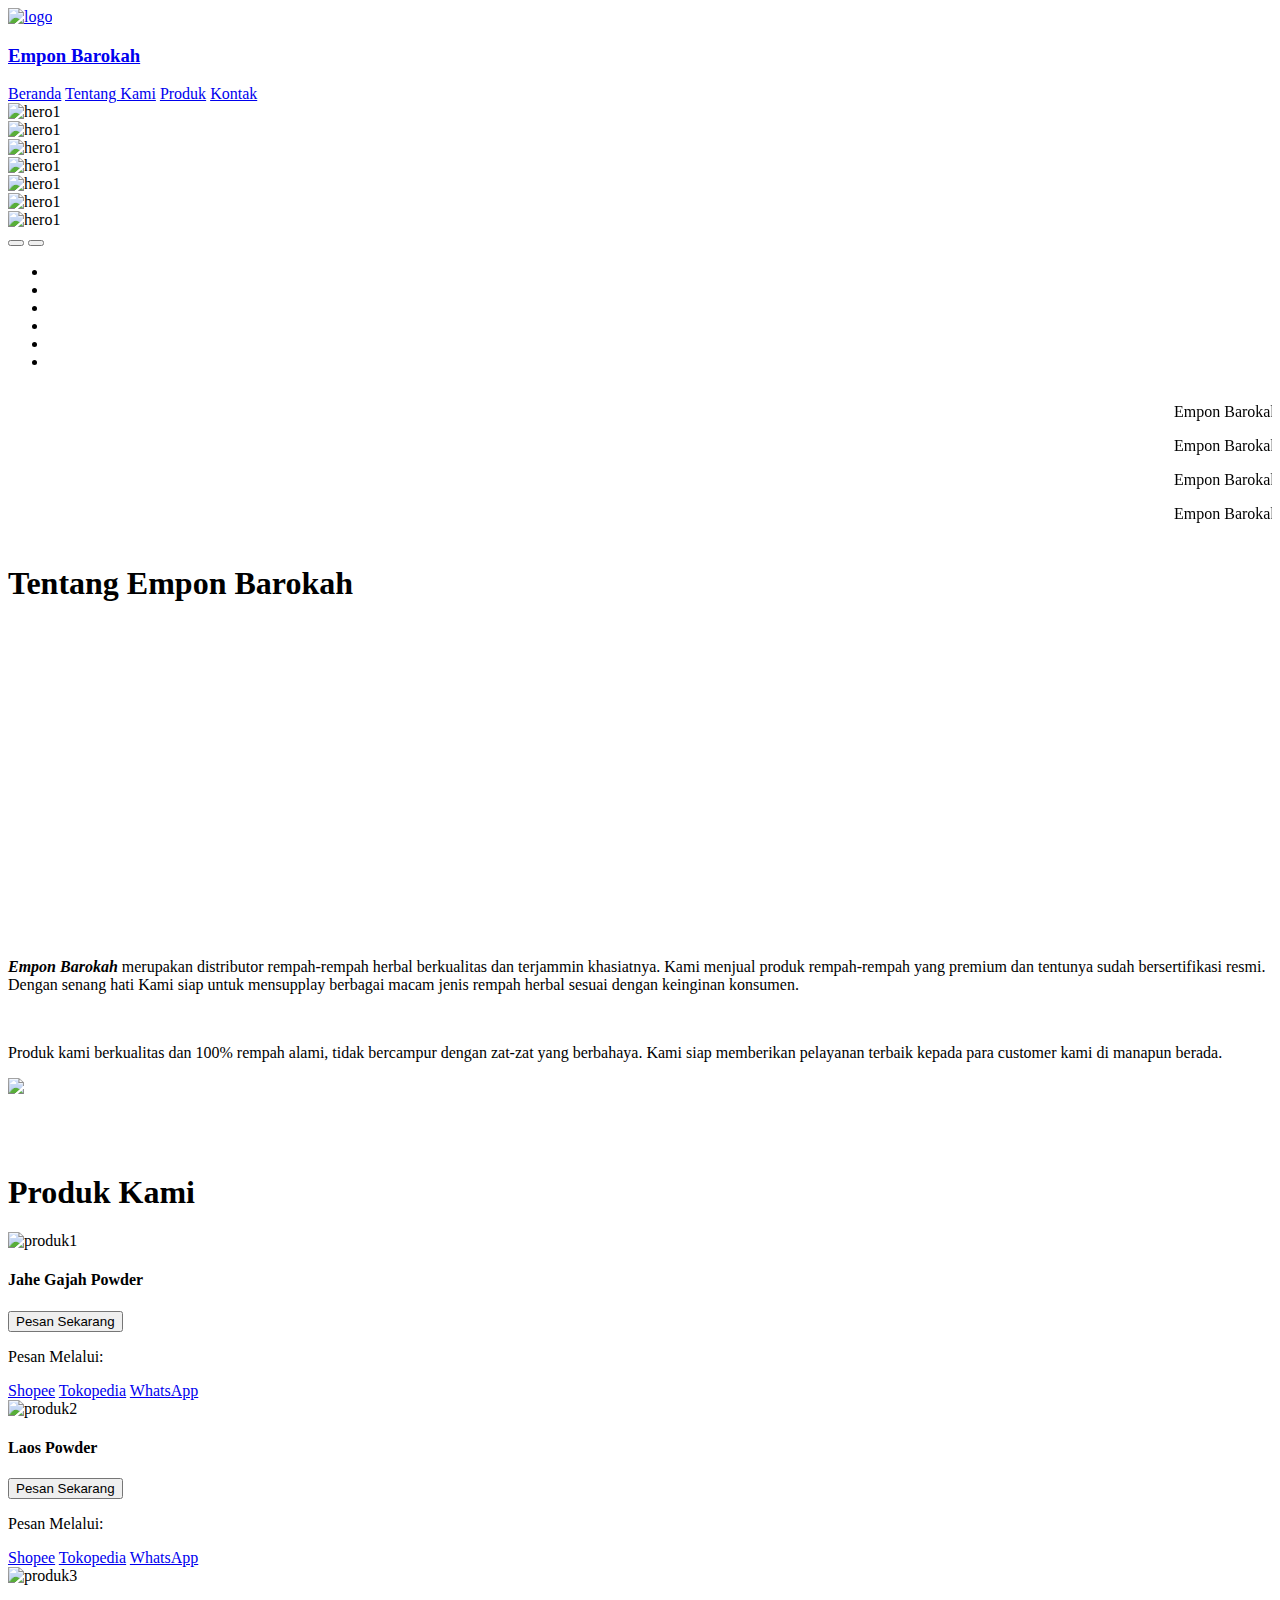
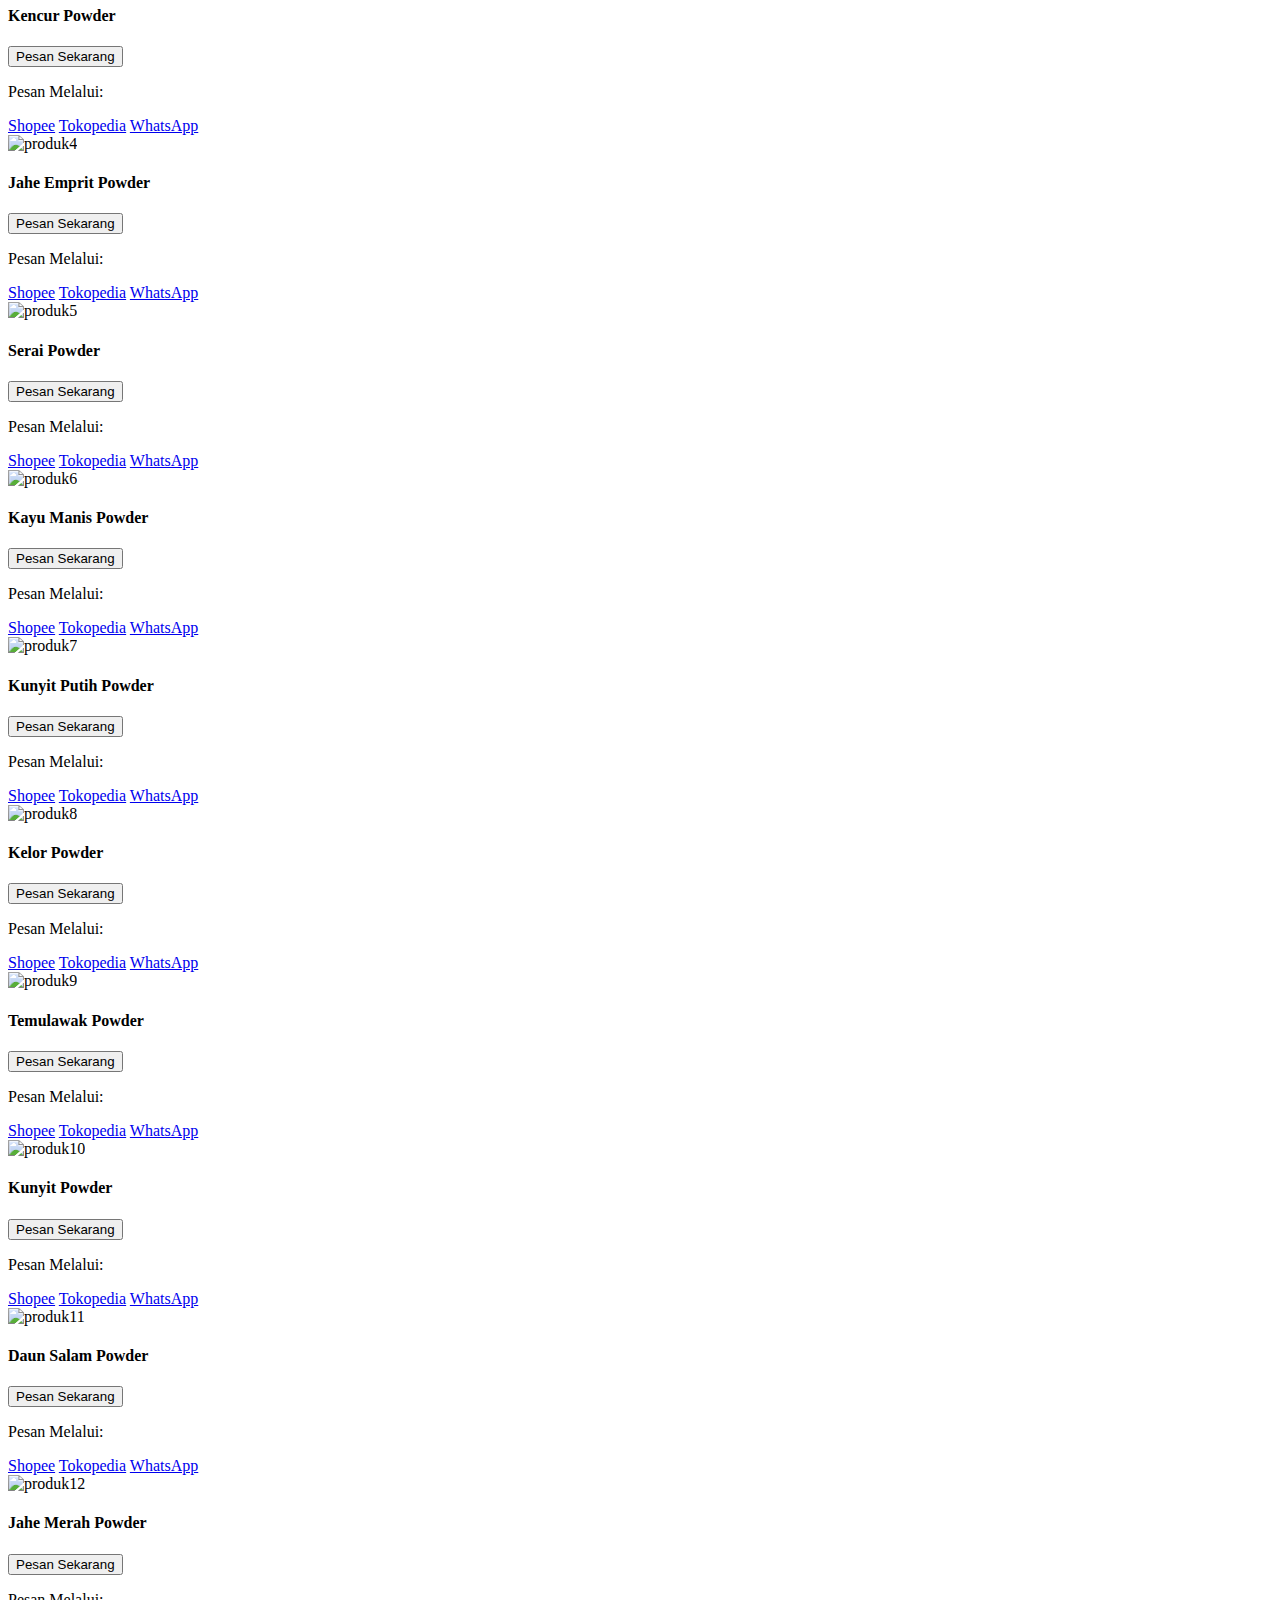
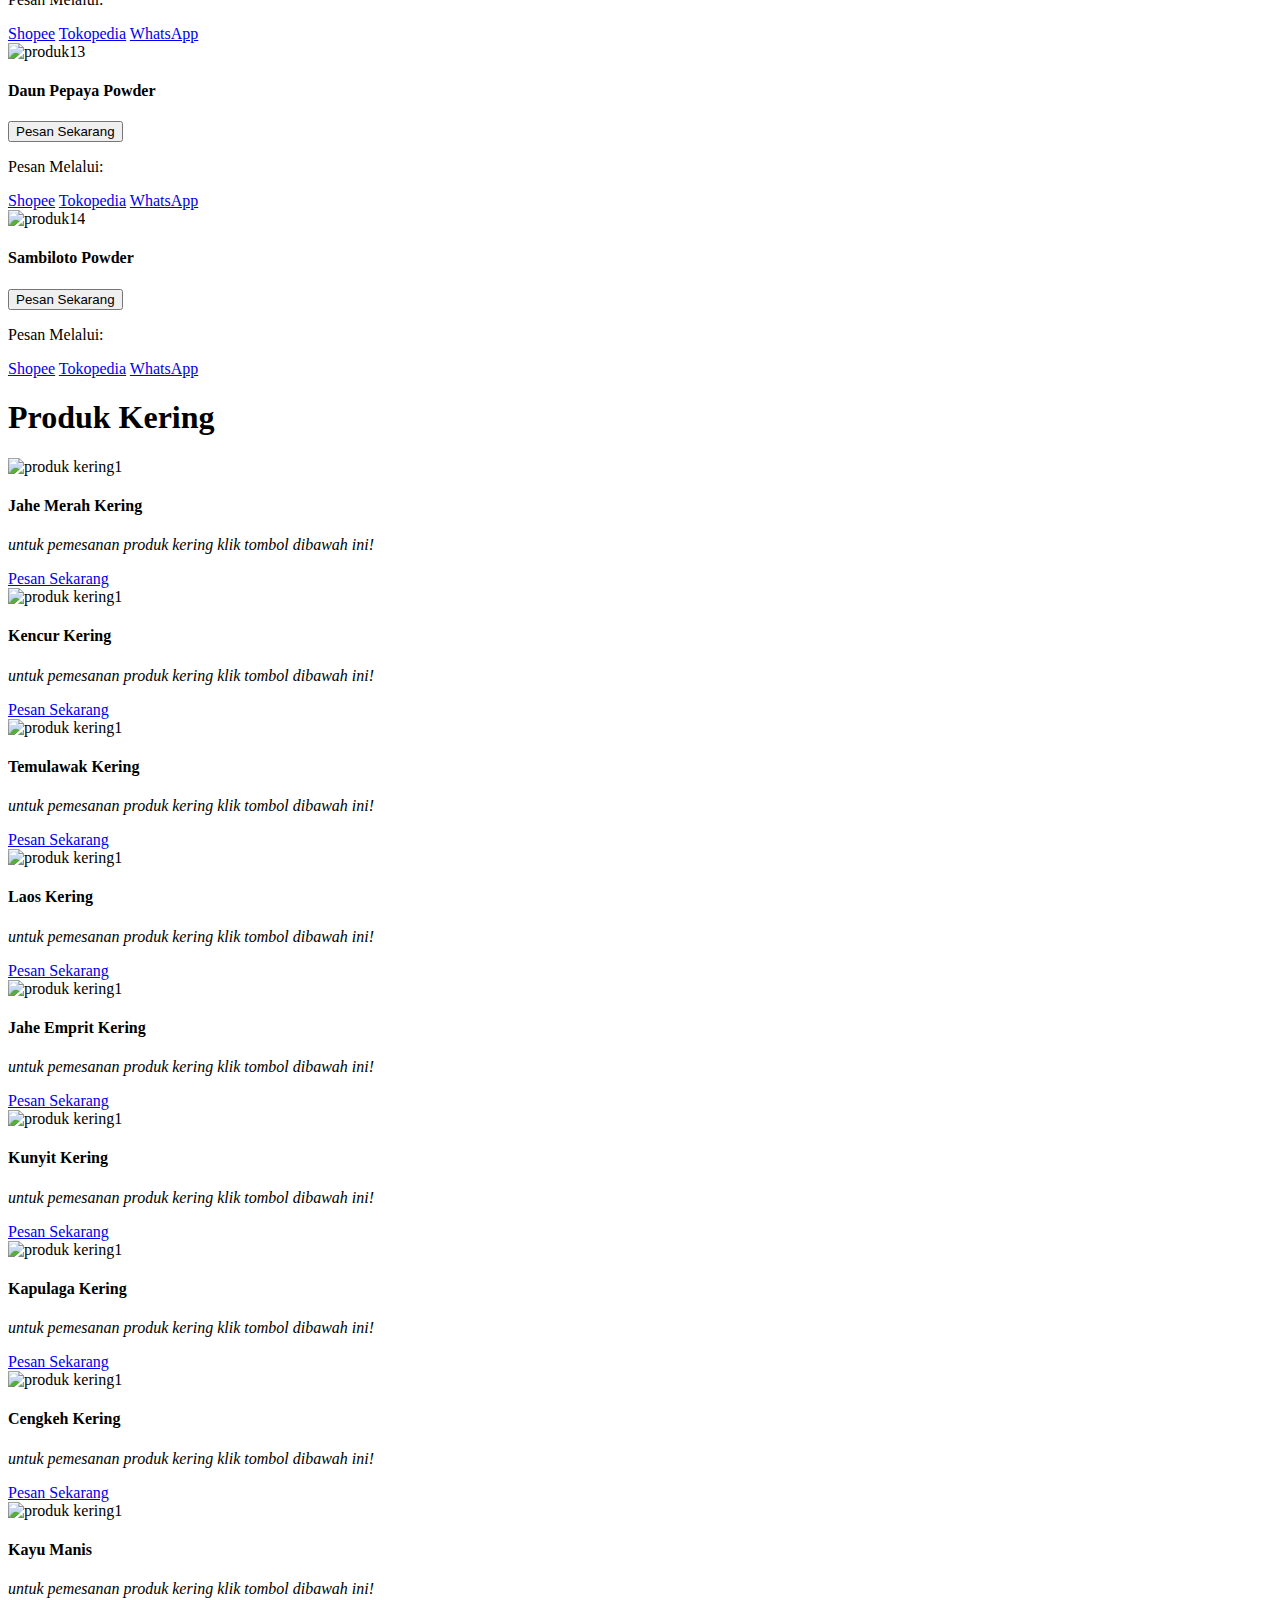
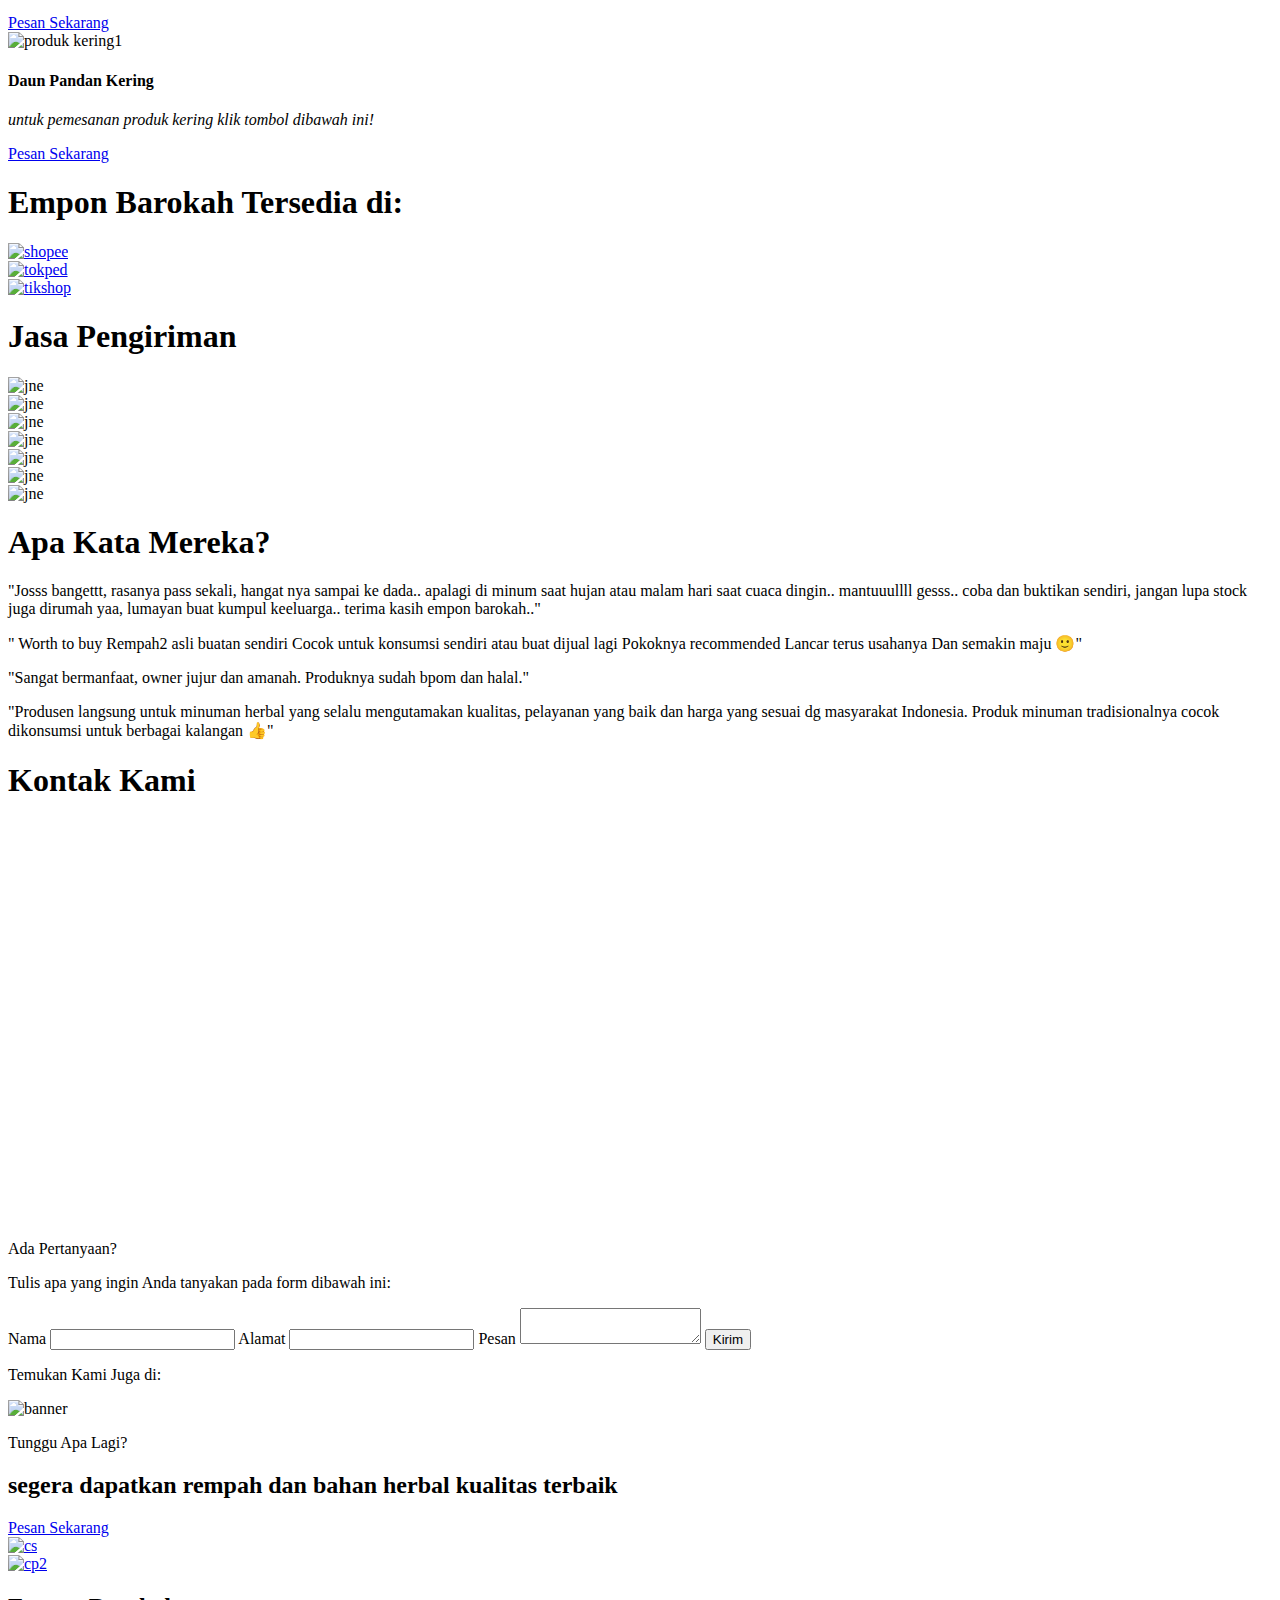
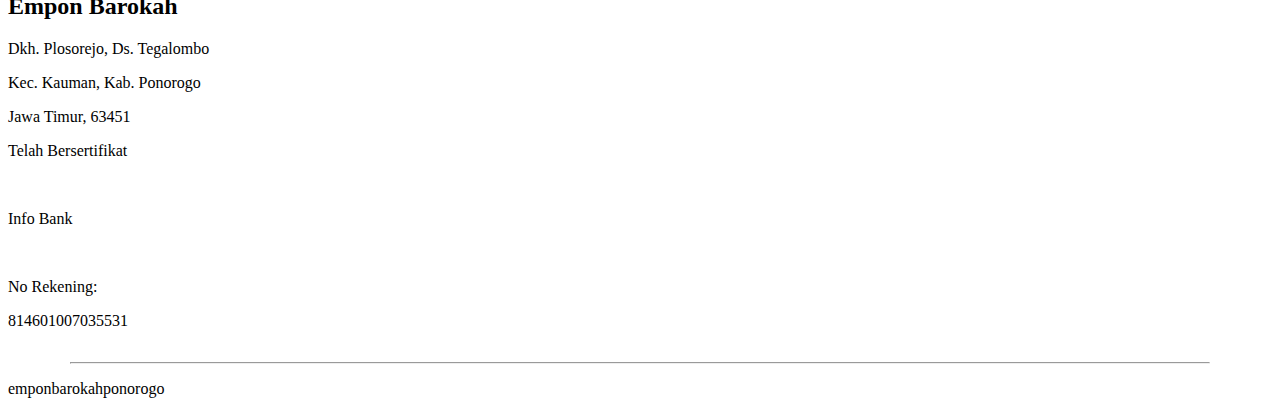
==== index.html @ b3dc11ae "first commit" ====
<!DOCTYPE html>
<html lang="en">
  <head>
    <meta charset="UTF-8" />
    <meta name="viewport" content="width=device-width, initial-scale=1.0" />
    <title>Empon Barokah</title>
    <link rel="icon" type="image/x-icon" href="./image/logo.jpg" />
    <!-- cdn font awesome start -->
    <link
      rel="stylesheet"
      href="https://cdnjs.cloudflare.com/ajax/libs/font-awesome/6.5.1/css/all.min.css"
      integrity="sha512-DTOQO9RWCH3ppGqcWaEA1BIZOC6xxalwEsw9c2QQeAIftl+Vegovlnee1c9QX4TctnWMn13TZye+giMm8e2LwA=="
      crossorigin="anonymous"
      referrerpolicy="no-referrer"
    />
    <!-- cdn font awesome end -->

    <!-- css style start -->
    <link rel="stylesheet" href="./css/index.css" />
    <!-- css style end -->
  </head>
  <body>
    <header id="nav">
      <div class="logo">
        <a href="index.html">
        <img src="./image/logo.jpg" alt="logo">
        <h3>Empon Barokah</h3>
      </a>
      </div>
      <div class="navbar">
        <a href="#home">Beranda</a>
        <a href="#about">Tentang Kami</a>
        <a href="#product">Produk</a>
        <a href="#contact">Kontak</a>
      </div>
      <a href="#" id="hamburger-menu">
        <i class="fa-solid fa-bars"></i>
      </a>
    </header>
    <!-- navbar end -->

    <!-- hero image start -->
    <section class="hero" id="home">
      <div class="hero-container">
        <div class="hero-slider">
          <div class="hero-list">
            <div class="hero-item">
              <img src="./image/hero/heroImg1.png" alt="hero1">
            </div>
            <div class="hero-item">
              <img src="./image/hero/heroImg2.png" alt="hero1">
            </div>
            <div class="hero-item">
              <img src="./image/hero/heroImg3.png" alt="hero1">
            </div>
            <div class="hero-item">
              <img src="./image/hero/heroImg4.png" alt="hero1">
            </div>
            <div class="hero-item">
              <img src="./image/hero/heroImg5.png" alt="hero1">
            </div>
            <div class="hero-item">
              <img src="./image/hero/heroImg6.png" alt="hero1">
            </div>
            <div class="hero-item">
              <img src="./image/hero/heroImg7.png" alt="hero1">
            </div>
          </div>
          <div class="buttons">
            <button id="previous">
              <i class="fa-solid fa-arrow-left"></i>
            </button>
            <button id="nexts">
              <i class="fa-solid fa-arrow-right"></i>
            </button>
          </div>
          <ul class="dots">
            <li class="active"></li>
            <li class="active"></li>
            <li class="active"></li>
            <li class="active"></li>
            <li class="active"></li>
            <li class="active"></li>
          </ul>
        </div>
      </div>
      <div class="teks-berjalan">
      <marquee behavior="scroll" direction="left" scrollamount="10" loop="infinite">
        <p>
        Empon Barokah distributor rempah Indonesia
      </p>
       <p> Empon Barokah Ponorogo menerima pesanan - 082282342114</p>
        <p>Empon Barokah menerima pemesanan grosir</p>
      <p>Empon Barokah memberikan kualitas terbaik</p>
      </marquee>
    </div>
    </section>
    <!-- hero image end -->

    <!-- about section start -->
    
    <section class="about" id="about">
      <div class="about-title">
        <h1>Tentang Empon Barokah</h1>
      </div>
      <div class="about-container-satu">
        <div class="about-video">
          <iframe width="100%" height="315rem" src="https://www.youtube.com/embed/JpEfdtrfevk?si=woQJxdajo4gyfFJA" title="YouTube video player" frameborder="0" allow="accelerometer; autoplay; clipboard-write; encrypted-media; gyroscope; picture-in-picture; web-share" allowfullscreen></iframe>
        </div>
        <div class="about-text">
          <p>
            <i> <b>Empon Barokah</b></i> merupakan distributor rempah-rempah
            herbal berkualitas dan terjammin khasiatnya. Kami menjual produk
            rempah-rempah yang premium dan tentunya sudah bersertifikasi resmi.
            Dengan senang hati Kami siap untuk mensupplay berbagai macam jenis
            rempah herbal sesuai dengan keinginan konsumen.
          </p>
          <br />
          <p>
            Produk kami berkualitas dan 100% rempah alami, tidak bercampur
            dengan zat-zat yang berbahaya. Kami siap memberikan pelayanan
            terbaik kepada para customer kami di manapun berada.
          </p>
        </div>
    </section>
    <!-- about section end -->

    <!-- part of section start -->
   <section class="partner-container">
    <div class="partner-img">
      <div class="partner-kementrian">
        <img src="./image/logoKementrian.png"/>
      </div>
      <div class="partner-bbi">
        <img src="./image/logoBanggaBuatanIndo.png" alt="">
      </div>
      <div class="partner-100">
        <img src="./image/logo100.png" alt="">
      </div>
      <div class="partner-poHebat">
        <img src="./image/logoPnrgHebat.png" alt="">
      </div>
    </div>
  </section>
    <!-- part of section end -->

    <section class="product" id="product">
      <div class="product-title">
        <h1>Produk Kami</h1>
      </div>
      <div class="product-container">
        <div class="product-content">
          <img src="./image/produk/produk1.jpg" alt="produk1" />
          <h4>Jahe Gajah Powder</h4>
          <!-- <p>Rp. 60.000, 00/1kg</p> -->
          <div class="btn">
            <button onclick="pesan('myDropDown1')" class="dropBtn">
              Pesan Sekarang
            </button>
            <div id="myDropDown1" class="dropDown">
              <p>Pesan Melalui:</p>
              <a
                href="https://shopee.co.id/Jahe-gajah-bubuk-murni-kemasan-1-kg-i.283775586.23885206956?sp_atk=7cff93d3-793e-4e7f-8123-e94a24bfb50c&xptdk=7cff93d3-793e-4e7f-8123-e94a24bfb50c"
                >Shopee</a
              >
              <a href="#">Tokopedia</a>
              <a href="pesanWa.html">WhatsApp</a>
            </div>
          </div>
        </div>
        <div class="product-content">
          <img src="./image/produk/produk2.jpg" alt="produk2" />
          <h4>Laos Powder</h4>
          <!-- <p>Rp. 27.000, 00/1kg</p> -->
          <div class="btn">
            <button onclick="pesan('myDropDown2')" class="dropBtn">
              Pesan Sekarang
            </button>
            <div id="myDropDown2" class="dropDown">
              <p>Pesan Melalui:</p>
              <a
                href="https://shopee.co.id/Laos-bubuk-original-kemasan-1-kg-i.283775586.22985212631?sp_atk=11072b63-3513-41a1-a381-63e5bc73ab9b&xptdk=11072b63-3513-41a1-a381-63e5bc73ab9b"
                >Shopee</a
              >
              <a
                href="https://www.tokopedia.com/emponbarokahponorogo/laos-bubuk-1-kg-original-tanpa-gula-dan-pengawet?extParam=whid%3D8893030%26src%3Dshop"
                >Tokopedia</a
              >
             <a href="pesanWa.html">WhatsApp</a>
            </div>
          </div>
        </div>
        <div class="product-content">
          <img src="./image/produk/produk3.jpg" alt="produk3" />
          <h4>Kencur Powder</h4>
          <!-- <p>Rp. 80.000, 00</p> -->
          <div class="btn">
            <button onclick="pesan('myDropDown3')" class="dropBtn">
              Pesan Sekarang
            </button>
            <div id="myDropDown3" class="dropDown">
              <p>Pesan Melalui:</p>
              <a
                href="https://shopee.co.id/Kencur-bubuk-original-kemasan-1-kg-i.283775586.18194835751?sp_atk=f9bcd028-6663-46df-a881-21f09e9f72c3&xptdk=f9bcd028-6663-46df-a881-21f09e9f72c3&is_from_login=true"
                >Shopee</a
              >
              <a
                href="https://www.tokopedia.com/emponbarokahponorogo/kencur-bubuk-1-kg-original-tanpa-pengawet?extParam=src%3Dshop%26whid%3D8893030"
                >Tokopedia</a
              >
             <a href="pesanWa.html">WhatsApp</a>
            </div>
          </div>
        </div>
        <div class="product-content">
          <img src="./image/produk/produk4.jpg" alt="produk4" />
          <h4>Jahe Emprit Powder</h4>
          <!-- <p>Rp. 60.000, 00/1kg</p> -->
          <div class="btn">
            <button onclick="pesan('myDropDown4')" class="dropBtn">
              Pesan Sekarang
            </button>
            <div id="myDropDown4" class="dropDown">
              <p>Pesan Melalui:</p>
              <a
                href="https://shopee.co.id/Jahe-emprit-powder-kemasan-1-kg-i.283775586.16799395349?sp_atk=b089d20e-ca7a-4958-bfbd-de889c3793af&xptdk=b089d20e-ca7a-4958-bfbd-de889c3793af"
                >Shopee</a
              >
              <a href="#">Tokopedia</a>
             <a href="pesanWa.html">WhatsApp</a>
            </div>
          </div>
        </div>
        <div class="product-content">
          <img src="./image/produk/produk5.jpg" alt="produk5" />
          <h4>Serai Powder</h4>
          <!-- <p>Rp. 27.000, 00/1kg</p> -->
          <div class="btn">
            <button onclick="pesan('myDropDown5')" class="dropBtn">
              Pesan Sekarang
            </button>
            <div id="myDropDown5" class="dropDown">
              <p>Pesan Melalui:</p>
              <a
                href="https://shopee.co.id/Serai-bubuk-orginal-kemasan-1-kg-i.283775586.22659704983?sp_atk=54734a1d-15d2-4031-a72e-88d5642ceadc&xptdk=54734a1d-15d2-4031-a72e-88d5642ceadc"
                >Shopee</a
              >
              <a
                href="https://www.tokopedia.com/emponbarokahponorogo/serai-bubuk-1-kg-original-tanpa-pengawet?extParam=src%3Dshop%26whid%3D8893030"
                >Tokopedia</a
              >
             <a href="pesanWa.html">WhatsApp</a>
            </div>
          </div>
        </div>
        <div class="product-content">
          <img src="./image/produk/produk6.jpg" alt="produk6" />
          <h4>Kayu Manis Powder</h4>
          <!-- <p>Rp. 70.000, 00/1kg</p> -->
          <div class="btn">
            <button onclick="pesan('myDropDown6')" class="dropBtn">
              Pesan Sekarang
            </button>
            <div id="myDropDown6" class="dropDown">
              <p>Pesan Melalui:</p>
              <a
                href="https://shopee.co.id/Kayu-manis-bubuk-murni-kemasan-1-kg-i.283775586.22759710634?sp_atk=fe6d9336-711d-4c0c-93cf-82b99d528f39&xptdk=fe6d9336-711d-4c0c-93cf-82b99d528f39"
                >Shopee</a
              >
              <a
                href="https://www.tokopedia.com/emponbarokahponorogo/kayu-manis-bubuk-1-kg-original-tanpa-pengawet?extParam=src%3Dshop%26whid%3D8893030"
                >Tokopedia</a
              >
             <a href="pesanWa.html">WhatsApp</a>
            </div>
          </div>
        </div>
        <div class="product-content">
          <img src="./image/produk/produk7.jpg" alt="produk7" />
          <h4>Kunyit Putih Powder</h4>
          <!-- <p>Rp. 30.000, 00/1kg</p> -->
          <div class="btn">
            <button onclick="pesan('myDropDown7')" class="dropBtn">
              Pesan Sekarang
            </button>
            <div id="myDropDown7" class="dropDown">
              <p>Pesan Melalui:</p>
              <a
                href="https://shopee.co.id/Kunyit-putih-bubuk-kemasan-1-kg-i.283775586.23585207957?sp_atk=37a19556-0e8e-4794-b37d-d8e39eb0a6de&xptdk=37a19556-0e8e-4794-b37d-d8e39eb0a6de"
                >Shopee</a
              >
              <a
                href="https://www.tokopedia.com/emponbarokahponorogo/kunyit-putih-bubuk-1-kg-original-tanpa-pengawet?extParam=whid%3D8893030%26src%3Dshop"
                >Tokopedia</a
              >
             <a href="pesanWa.html">WhatsApp</a>
            </div>
          </div>
        </div>
        <div class="product-content">
          <img src="./image/produk/produk8.jpg" alt="produk8" />
          <h4>Kelor Powder</h4>
          <!-- <p>Rp. 50.000, 00/1kg</p> -->
          <div class="btn">
            <button onclick="pesan('myDropDown8')" class="dropBtn">
              Pesan Sekarang
            </button>
            <div id="myDropDown8" class="dropDown">
              <p>Pesan Melalui:</p>
              <a
                href="https://shopee.co.id/Kelor-bubuk-original-kemasan-1-kg-i.283775586.20894829893?sp_atk=544a62c6-593c-480a-8cf1-607bf875e5b2&xptdk=544a62c6-593c-480a-8cf1-607bf875e5b2"
                >Shopee</a
              >
              <a
                href="https://www.tokopedia.com/emponbarokahponorogo/kelor-bubuk-1-kg-original-tanpa-pengawet?extParam=src%3Dshop%26whid%3D8893030"
                >Tokopedia</a
              >
             <a href="pesanWa.html">WhatsApp</a>
            </div>
          </div>
        </div>
        <div class="product-content">
          <img src="./image/produk/produk9.jpg" alt="produk9" />
          <h4>Temulawak Powder</h4>
          <!-- <p>Rp. 22.500, 00/1kg</p> -->
          <div class="btn">
            <button onclick="pesan('myDropDown9')" class="dropBtn">
              Pesan Sekarang
            </button>
            <div id="myDropDown9" class="dropDown">
              <p>Pesan Melalui:</p>
              <a
                href="https://shopee.co.id/Temulawak-bubuk-original-kemasan-1-kg-i.283775586.22185208542?sp_atk=24fb796c-6e30-4e8e-aacc-5b7f16f4f9ee&xptdk=24fb796c-6e30-4e8e-aacc-5b7f16f4f9ee"
                >Shopee</a
              >
              <a
                href="https://www.tokopedia.com/emponbarokahponorogo/temulawak-bubuk-1-kg-original-tanpa-pengawet?extParam=src%3Dshop%26whid%3D8893030"
                >Tokopedia</a
              >
             <a href="pesanWa.html">WhatsApp</a>
            </div>
          </div>
        </div>
        <div class="product-content">
          <img src="./image/produk/produk10.jpg" alt="produk10" />
          <h4>Kunyit Powder</h4>
          <!-- <p>Rp. 30.000, 00/1kg</p> -->
          <div class="btn">
            <button onclick="pesan('myDropDown10')" class="dropBtn">
              Pesan Sekarang
            </button>
            <div id="myDropDown10" class="dropDown">
              <p>Pesan Melalui:</p>
              <a
                href="https://shopee.co.id/Kunyit-bubuk-murni-kemasan-1-kg-i.283775586.19894663013?sp_atk=034922d7-91c5-43da-95f5-5bcc1d91065c&xptdk=034922d7-91c5-43da-95f5-5bcc1d91065c"
                >Shopee</a
              >
              <a
                href="https://www.tokopedia.com/emponbarokahponorogo/kunyit-bubuk-1-kg-original-tanpa-pengawet?extParam=src%3Dshop%26whid%3D8893030"
                >Tokopedia</a
              >
             <a href="pesanWa.html">WhatsApp</a>
            </div>
          </div>
        </div>
        <div class="product-content">
          <img src="./image/produk/produk11.jpg" alt="produk11" />
          <h4>Daun Salam Powder</h4>
          <!-- <p>Rp. 25.000, 00/1kg</p> -->
          <div class="btn">
            <button onclick="pesan('myDropDown11')" class="dropBtn">
              Pesan Sekarang
            </button>
            <div id="myDropDown11" class="dropDown">
              <p>Pesan Melalui:</p>
              <a
                href="https://shopee.co.id/Daun-salam-bubuk-original-kemasan-1-kg-tanpa-pengawet-i.283775586.25155289891?sp_atk=823645cd-6e45-4cd0-a41b-7c5d6c94b22c&xptdk=823645cd-6e45-4cd0-a41b-7c5d6c94b22c"
                >Shopee</a
              >
              <a
                href="https://www.tokopedia.com/emponbarokahponorogo/daun-salam-bubuk-1-kg-original-tanpa-pengawet?extParam=src%3Dshop%26whid%3D8893030"
                >Tokopedia</a
              >
             <a href="pesanWa.html">WhatsApp</a>
            </div>
          </div>
        </div>
        <div class="product-content">
          <img src="./image/produk/produk12.jpg" alt="produk12" />
          <h4>Jahe Merah Powder</h4>
          <!-- <p>Rp. 60.000, 00/ 1 kg</p> -->
          <div class="btn">
            <button onclick="pesan('myDropDown12')" class="dropBtn">
              Pesan Sekarang
            </button>
            <div id="myDropDown12" class="dropDown">
              <p>Pesan Melalui:</p>
              <a
                href="https://shopee.co.id/Jahe-Merah-bubuk-murni-Kemasan-1-Kg-i.283775586.23059774441?sp_atk=e44980e4-81df-4552-91d6-de42206db6c3&xptdk=e44980e4-81df-4552-91d6-de42206db6c3"
                >Shopee</a
              >
              <a href="#">Tokopedia</a>
             <a href="pesanWa.html">WhatsApp</a>
            </div>
          </div>
        </div>
        <div class="product-content">
          <img src="./image/produk/produk13.jpg" alt="produk13" />
          <h4>Daun Pepaya Powder</h4>
          <!-- <p>Rp. 20.000, 00/1kg</p> -->
          <div class="btn">
            <button onclick="pesan('myDropDown13')" class="dropBtn">
              Pesan Sekarang
            </button>
            <div id="myDropDown13" class="dropDown">
              <p>Pesan Melalui:</p>
              <a
                href="https://shopee.co.id/Daun-pepaya-bubuk-original-kemasan-1-kg-tanpa-pengawet-i.283775586.25505330174?sp_atk=e68b5897-f96b-4c1a-a09e-bcecba369708&xptdk=e68b5897-f96b-4c1a-a09e-bcecba369708"
                >Shopee</a
              >
              <a
                href="https://www.tokopedia.com/emponbarokahponorogo/daun-pepaya-bubuk-1kg-murni-tanpa-pengawet?extParam=src%3Dshop%26whid%3D8893030"
                >Tokopedia</a
              >
             <a href="pesanWa.html">WhatsApp</a>
            </div>
          </div>
        </div>
        <div class="product-content">
          <img src="./image/produk/produk14.jpg" alt="produk14" />
          <h4>Sambiloto Powder</h4>
          <!-- <p>Rp. 20.000, 00/1kg</p> -->
          <div class="btn">
            <button onclick="pesan('myDropDown14')" class="dropBtn">
              Pesan Sekarang
            </button>
            <div id="myDropDown14" class="dropDown">
              <p>Pesan Melalui:</p>
              <a
                href="https://shopee.co.id/Sambiloto-bubuk-original-kemasan-1-kg-tanpa-pengawet-i.283775586.24155327052?sp_atk=2184a7a9-432e-49a8-b19b-26a8dc5bc2e5&xptdk=2184a7a9-432e-49a8-b19b-26a8dc5bc2e5"
                >Shopee</a
              >
              <a
                href="https://www.tokopedia.com/emponbarokahponorogo/sambiloto-bubuk-original-kemasan-1-kg-tanpa-pengawet?extParam=src%3Dshop%26whid%3D8893030"
                >Tokopedia</a
              >
             <a href="pesanWa.html">WhatsApp</a>
            </div>
          </div>
        </div>
      </div>

      <div class="product-title">
        <h1>Produk Kering</h1>
      </div>
      <div class="product-container-2">
        <div class="product-content-2">
          <img src="./image/produk/produkKering1.jpg" alt="produk kering1" />
          <h4>Jahe Merah Kering</h4>
          <p style="font-style: italic;">untuk pemesanan produk kering klik tombol dibawah ini!</p>
          <div class="btn">
           <a href="https://wa.me/+6282282342114">Pesan Sekarang</a>
          </div>
        </div>
        <div class="product-content-2">
          <img src="./image/produk/produkKering2.jpg" alt="produk kering1" />
          <h4>Kencur Kering</h4>
          <p style="font-style: italic;">untuk pemesanan produk kering klik tombol dibawah ini!</p>
          <div class="btn">
            <a href="https://wa.me/+6282282342114">Pesan Sekarang</a>
          </div>
        </div>
        <div class="product-content-2">
          <img src="./image/produk/produkKering3.jpg" alt="produk kering1" />
          <h4>Temulawak Kering</h4>
          <p style="font-style: italic;">untuk pemesanan produk kering klik tombol dibawah ini!</p>
          <div class="btn">
            <a href="https://wa.me/+6282282342114">Pesan Sekarang</a>
          </div>
        </div>
        <div class="product-content-2">
          <img src="./image/produk/produkKering4.jpg" alt="produk kering1" />
          <h4>Laos Kering</h4>
          <p style="font-style: italic;">untuk pemesanan produk kering klik tombol dibawah ini!</p>
          <div class="btn">
            <a href="https://wa.me/+6282282342114">Pesan Sekarang</a>
          </div>
        </div>
        <div class="product-content-2">
          <img src="./image/produk/produkKering5.jpg" alt="produk kering1" />
          <h4>Jahe Emprit Kering</h4>
          <p style="font-style: italic;">untuk pemesanan produk kering klik tombol dibawah ini!</p>
          <div class="btn">
            <a href="https://wa.me/+6282282342114">Pesan Sekarang</a>
          </div>
        </div>
        <div class="product-content-2">
          <img src="./image/produk/produkKering6.jpg" alt="produk kering1" />
          <h4>Kunyit Kering</h4>
          <p style="font-style: italic;">untuk pemesanan produk kering klik tombol dibawah ini!</p>
          <div class="btn">
            <a href="https://wa.me/+6282282342114">Pesan Sekarang</a>
          </div>
        </div>
        <div class="product-content-2">
          <img src="./image/produk/produkKering7.jpg" alt="produk kering1" />
          <h4>Kapulaga Kering</h4>
          <p style="font-style: italic;">untuk pemesanan produk kering klik tombol dibawah ini!</p>
          <div class="btn">
            <a href="https://wa.me/+6282282342114">Pesan Sekarang</a>
          </div>
        </div>
        <div class="product-content-2">
          <img src="./image/produk/produkKering8.jpg" alt="produk kering1" />
          <h4>Cengkeh Kering</h4>
          <p style="font-style: italic;">untuk pemesanan produk kering klik tombol dibawah ini!</p>
          <div class="btn">
            <a href="https://wa.me/+6282282342114">Pesan Sekarang</a>
          </div>
        </div>
        <div class="product-content-2">
          <img src="./image/produk/produkKering9.jpg" alt="produk kering1" />
          <h4>Kayu Manis</h4>
          <p style="font-style: italic;">untuk pemesanan produk kering klik tombol dibawah ini!</p>
          <div class="btn">
            <a href="https://wa.me/+6282282342114">Pesan Sekarang</a>
          </div>
        </div>
        <div class="product-content-2">
          <img src="./image/produk/produkKering10.jpg" alt="produk kering1" />
          <h4>Daun Pandan Kering</h4>
          <p style="font-style: italic;">untuk pemesanan produk kering klik tombol dibawah ini!</p>
          <div class="btn">
            <a href="https://wa.me/+6282282342114">Pesan Sekarang</a>
          </div>
        </div>
      </div>
    </section>
    <!-- product section end -->

    <!-- ecom section start -->
    <section class="platform-container">
      <div class="platform-text">
        <h1>Empon Barokah Tersedia di:</h1>
      </div>
      <div class="platform-img">
        <div class="platform-shopee">
          <a href="https://shopee.co.id/emponbarokah">
            <img src="./image/logoShopee.png" alt="shopee"
          /></a>
        </div>
        <div class="platform-tokped">
          <a href="https://www.tokopedia.com/emponbarokahponorogo">
            <img src="./image/logoTokped.png" alt="tokped"
          /></a>
        </div>
        <div class="platform-tikshop">
          <a href="https://vm.tiktok.com/ZSN7DNYFn">
            <img src="./image/logoTikShop.png" alt="tikshop" />
          </a>
        </div>
      </div>
    </section>
    <!-- ecom section end -->

    <!-- jasa pengiriman section start -->
    <section class="courier">
      <div class="courier-title">
        <h1>Jasa Pengiriman</h1>
      </div>
      <div class="courier-container">
        <div class="courier-content">
          <div class="courier-image">
            <img src="./image/logoJne.png" alt="jne">
          </div>
          <div class="courier-image">
            <img src="./image/logoJnt.png" alt="jne">
          </div>
          <div class="courier-image">
            <img src="./image/logoShopex.png" alt="jne">
          </div>
          <div class="courier-image">
            <img src="./image/logoAnteraja.png" alt="jne">
          </div>
          <div class="courier-image">
            <img src="./image/logoBaraka.png" alt="jne">
          </div>
          <div class="courier-image">
            <img src="./image/logoIndahex.png" alt="jne">
          </div>
          <div class="courier-image">
            <img src="./image/logoPosIndo.png" alt="jne">
          </div>
        </div>
      </div>
    </section>
    <!-- jasa pengiriman section end -->

    <!-- testi section start -->
    <section class="testi-container">
      <div class="testi-title">
        <h1>Apa Kata Mereka?</h1>
      </div>
      <div class="testi-main">
        <div class="testi-content">
          <p>
            "Josss bangettt, rasanya pass sekali, hangat nya sampai ke dada..
            apalagi di minum saat hujan atau malam hari saat cuaca dingin..
            mantuuullll gesss.. coba dan buktikan sendiri, jangan lupa stock
            juga dirumah yaa, lumayan buat kumpul keeluarga.. terima kasih empon
            barokah.."
          </p>
        </div>

        <div class="testi-content">
          <p>
            " Worth to buy Rempah2 asli buatan sendiri Cocok untuk konsumsi
            sendiri atau buat dijual lagi Pokoknya recommended Lancar terus
            usahanya Dan semakin maju 🙂"
          </p>
        </div>

        <div class="testi-content">
          <p>
            "Sangat bermanfaat, owner jujur dan amanah. Produknya sudah bpom dan
            halal."
          </p>
        </div>

        <div class="testi-content">
          <p>
            "Produsen langsung untuk minuman herbal yang selalu mengutamakan
            kualitas, pelayanan yang baik dan harga yang sesuai dg masyarakat
            Indonesia. Produk minuman tradisionalnya cocok dikonsumsi untuk
            berbagai kalangan 👍"
          </p>
        </div>
      </div>
    </section>
    <!-- testi section end -->

    <!-- contact section start -->
    <section class="contact-container" id="contact">
      <div class="contact-title">
        <h1>Kontak Kami</h1>
      </div>
      <div class="contact-content">
        <div class="maps">
          <iframe
            src="https://www.google.com/maps/embed?pb=!1m14!1m8!1m3!1d15808.008746813448!2d111.3947363!3d-7.8948386!3m2!1i1024!2i768!4f13.1!3m3!1m2!1s0x2e799f259de884f1%3A0x3699ab8136841fbb!2sEmpon%20Barokah!5e0!3m2!1sid!2sid!4v1704118168054!5m2!1sid!2sid"
            width="100%"
            height="400px"
            style="border: 0"
            allowfullscreen=""
            loading="lazy"
            referrerpolicy="no-referrer-when-downgrade"
          ></iframe>
        </div>
        <div class="contact-main">
          <form class="contact-form" onsubmit="return kirimPesanWa();">
            <p>Ada Pertanyaan?</p>
            <span>
              <p>
                Tulis apa yang ingin Anda tanyakan pada form dibawah ini:
              </p></span
            >
            <label>
              Nama 
            </label>
            <input type="text" name="nama" class="nama" required/>
            <label>
              Alamat 
            </label>
            <input type="text" name="alamat" class="alamat" required/>
            <label>
              Pesan 
            </label>
              <textarea class="pesan"></textarea>
            <button type="submit">Kirim</button>
          </form>
          <div class="medsos">
            <p>Temukan Kami Juga di:</p>
            <a href="https://vm.tiktok.com/ZSN7DNYFn/"
              ><i class="fa-brands fa-tiktok"></i
            ></a>
            <a
              href="https://www.instagram.com/empon_barokah?igsh=MTUwbWR4dW1pdm5ocg"
              ><i class="fa-brands fa-instagram"></i
            ></a>
            <a href="http://www.youtube.com/@emponbarokah"
              ><i class="fa-brands fa-youtube"></i
            ></a>
            <a href="https://www.facebook.com/emponbarokah/"
              ><i class="fa-brands fa-facebook"></i
            ></a>
            <a
              href="https://www.linkedin.com/company/empon-barokah/?originalSubdomain=id"
              ><i class="fa-brands fa-linkedin"></i
            ></a>
          </div>
        </div>
      </div>

      <div class="contact-banner"> 
           <img src="./image/banner.png" alt="banner">
      </div>
    </section>
    <!-- contact section end -->

    <!-- akhir section start -->
    <section class="banner">
      <div class="banner-text">
        <p>Tunggu Apa Lagi?</p>
        <h2>segera dapatkan rempah dan bahan herbal kualitas terbaik</h2>
        <div class="btn">
          <a href="https://wa.me/+6282282342114">Pesan Sekarang</a>
        </div>
      </div>
    </section>
    <!-- akhir section end -->

    <!-- cs -->
    <div class="customer-services">
    <a href="https://wa.me/+6282282342114" target="_blank">
      <img src="./image/csImg.png" alt="cs">
      <div class="cs-sm">
       <img src="./image/cp2.png" alt="cp2">
      </div>
    </a>
  </div>
    <!-- cs -->

    <!-- footer start -->
    <footer class="footer">
      <div class="footer-title">
        <h2>Empon Barokah</h2>
      </div>

      <div class="footer-content">
        <div class="footer-content-1">
          <p>Dkh. Plosorejo, Ds. Tegalombo</p>
          <p>Kec. Kauman, Kab. Ponorogo</p>
          <p>Jawa Timur, 63451</p>
          <div class="medsos">
            <a href="https://vm.tiktok.com/ZSN7DNYFn/"
            ><i class="fa-brands fa-tiktok"></i
          ></a>
          <a
            href="https://www.instagram.com/empon_barokah?igsh=MTUwbWR4dW1pdm5ocg"
            ><i class="fa-brands fa-instagram"></i
          ></a>
          <a href="http://www.youtube.com/@emponbarokah"
            ><i class="fa-brands fa-youtube"></i
          ></a>
          <a href="https://www.facebook.com/emponbarokah/"
            ><i class="fa-brands fa-facebook"></i
          ></a>
          <a
            href="https://www.linkedin.com/company/empon-barokah/?originalSubdomain=id"
            ><i class="fa-brands fa-linkedin"></i
          ></a>
          <a href="https://wa.me/+6281264755844">
            <i class="fa-brands fa-whatsapp"></i>
          </a>
          <a href="mailto:emponbarokah@email.com">
            <i class="fa-regular fa-envelope"></i>
          </a>
          </div>
        </div>

        <div class="footer-content-2">
          <p>Telah Bersertifikat</p>
          <img src="./image/logo-halal-indonesia.png" alt="">
          <img src="./image/logoKAN.png" alt="">
        </div>

        <div class="footer-content-3">
          <p>Info Bank</p>
          <img src="./image/lgoBri.png" alt="">
          <p>No Rekening:</p>
          <p class="noRek">814601007035531</p>
        </div>
      </div>
      <hr style="margin: 0 auto; width: 90%; margin-top: 2rem;">

      <p class="cr">emponbarokahponorogo</p>
    </footer>
    <!-- footer end -->

    <!-- link js -->
    <script src="./js/script.js"></script>
  </body>
</html>
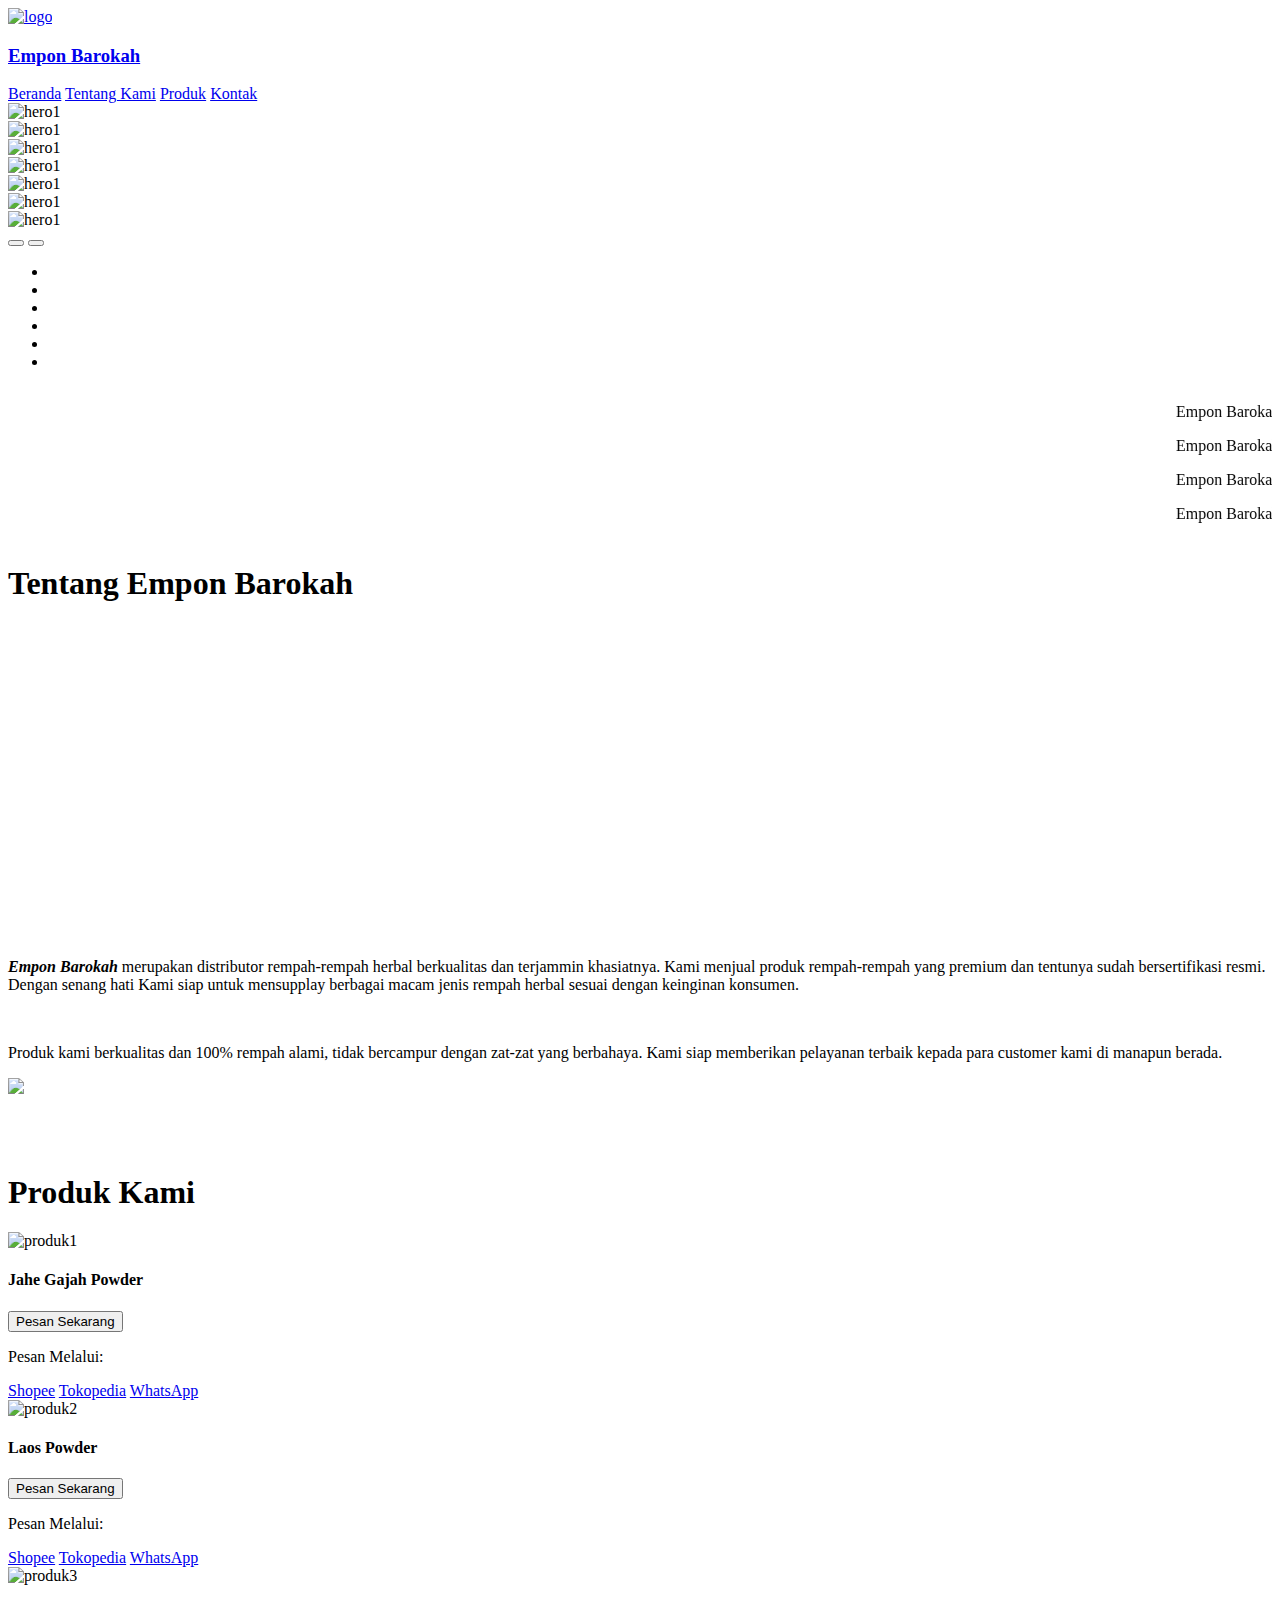
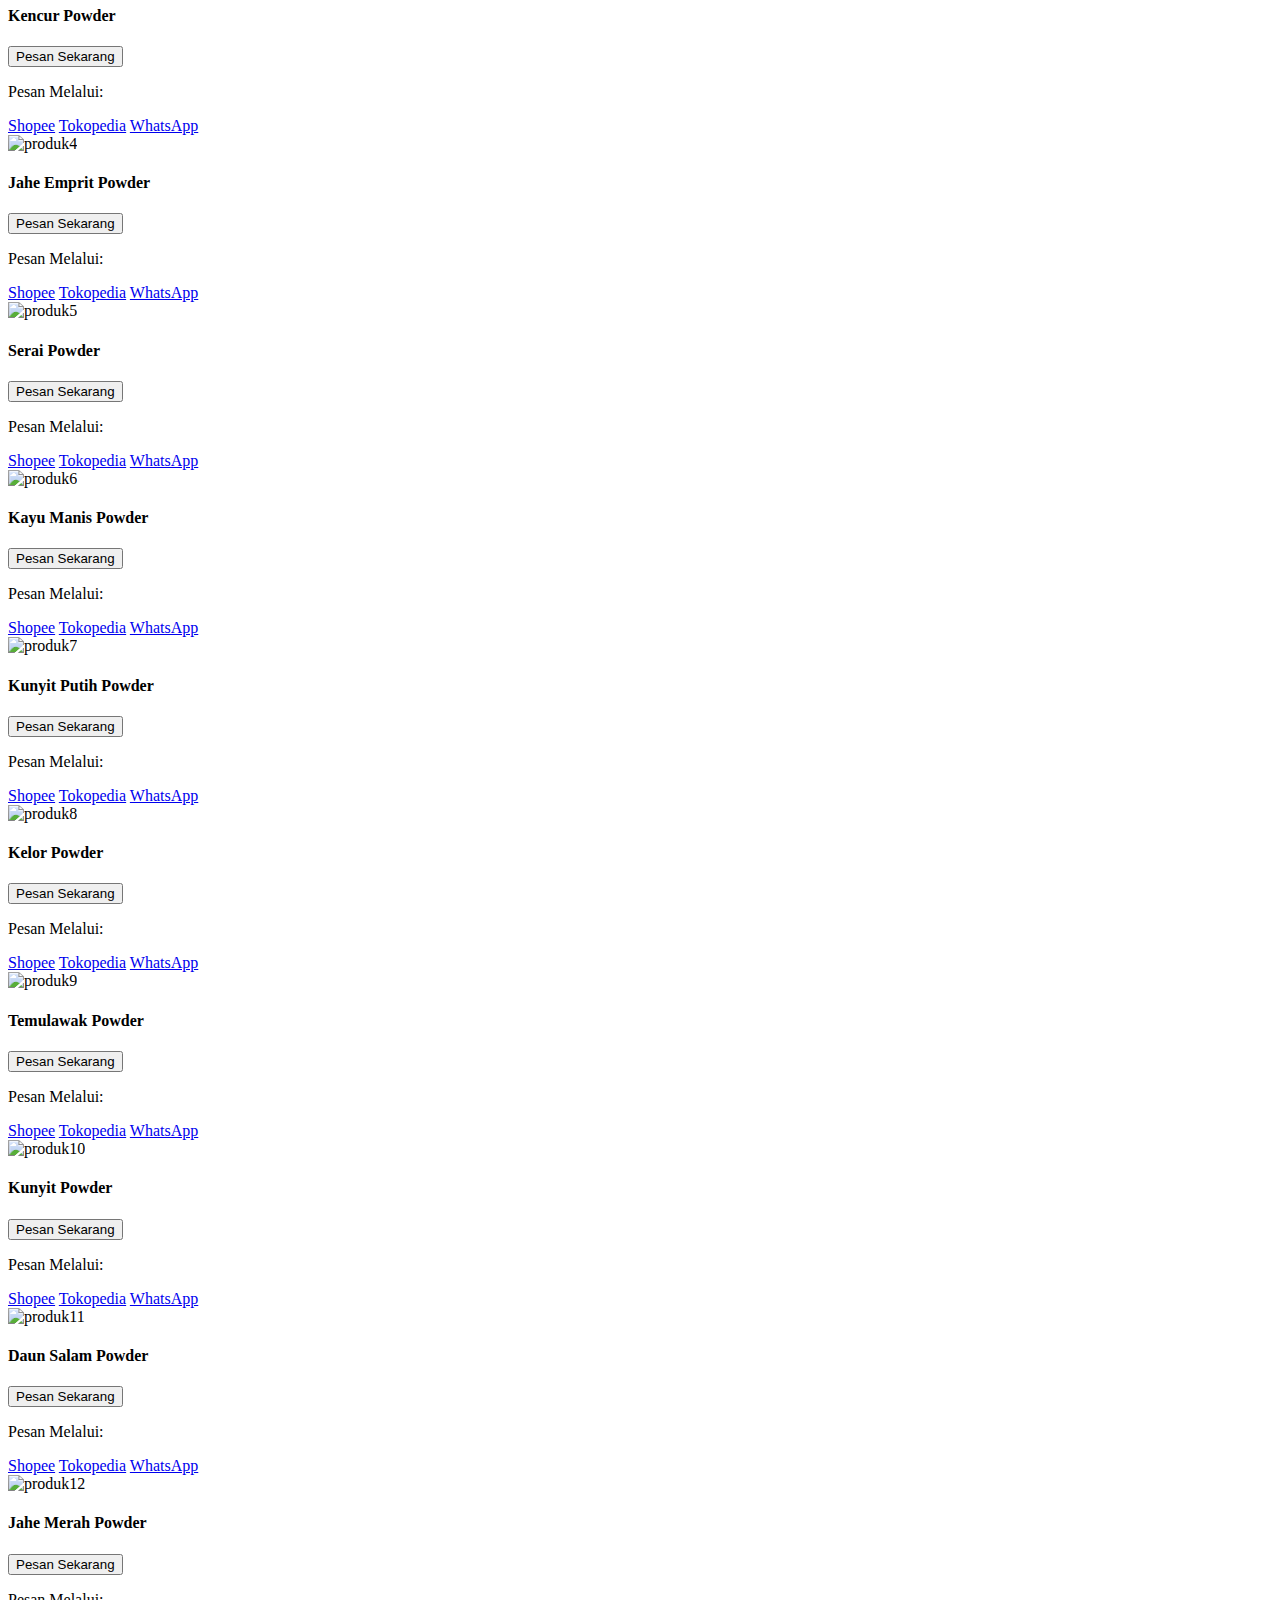
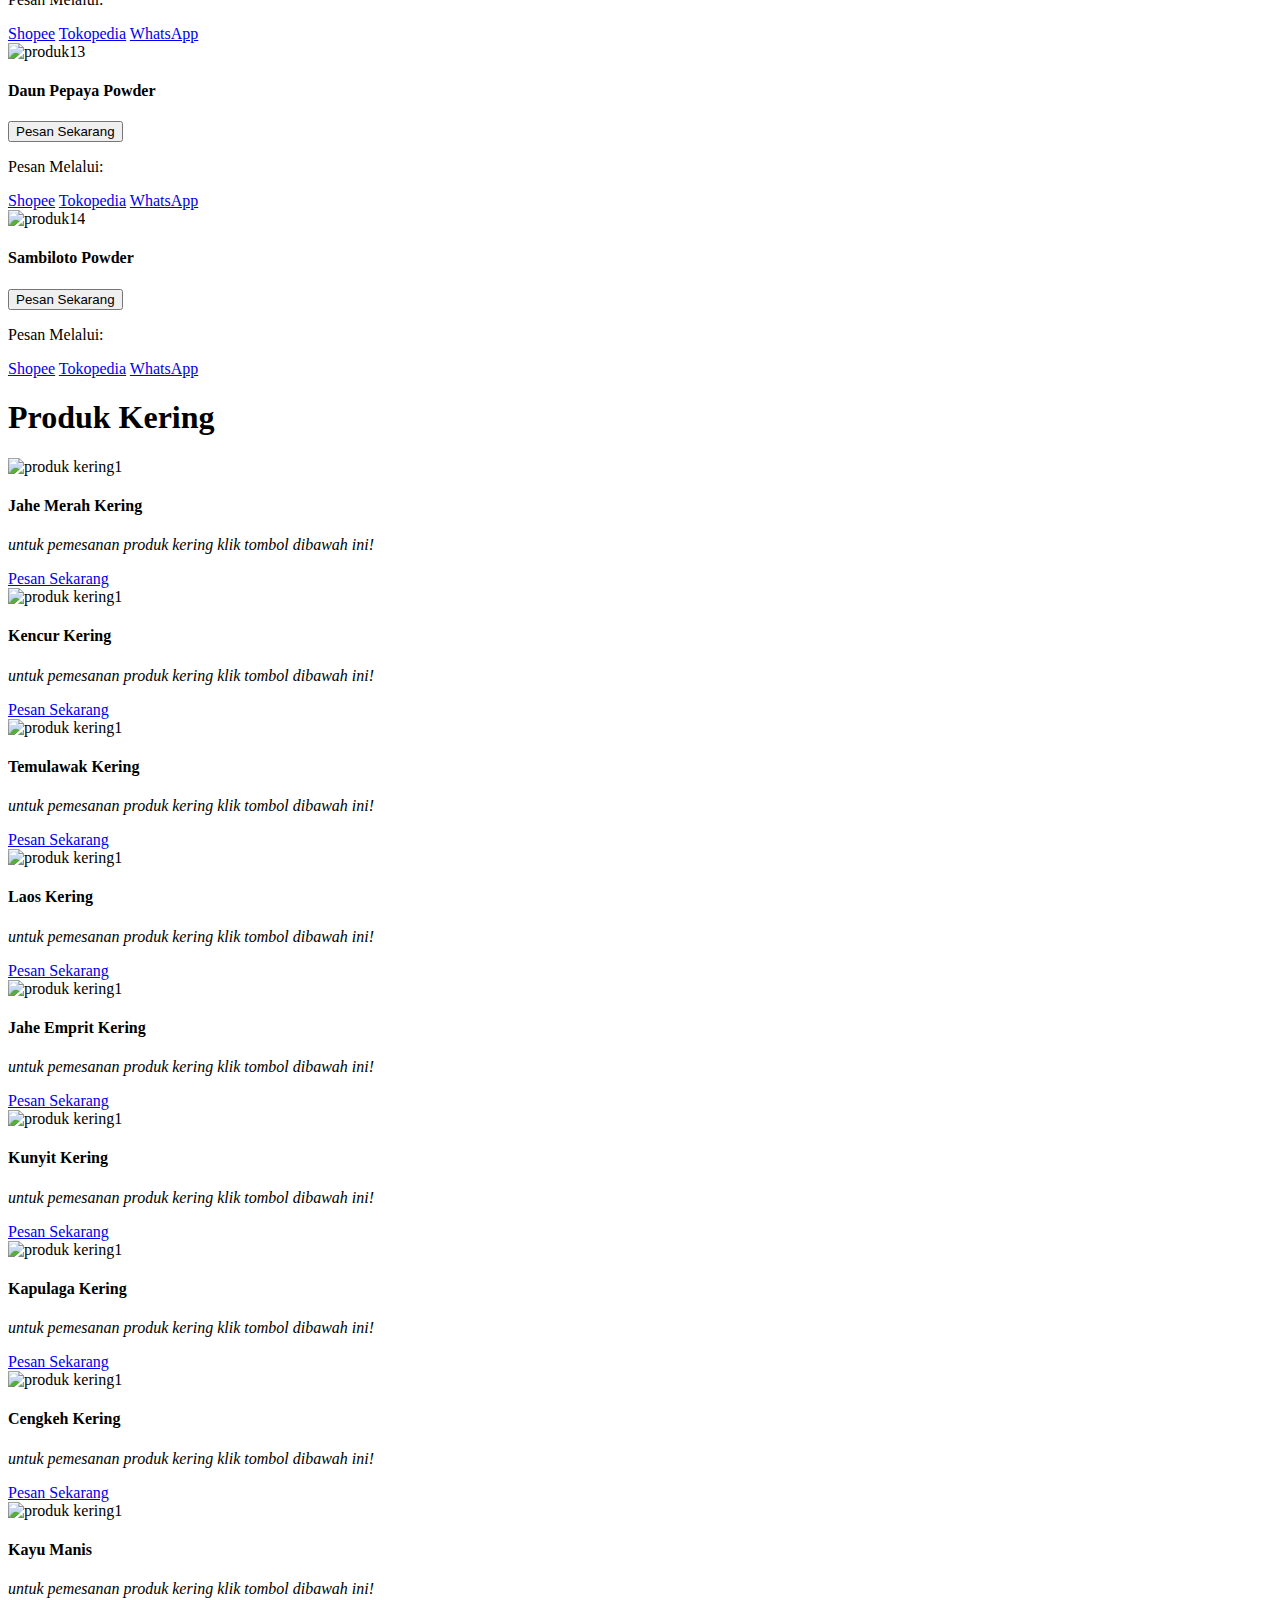
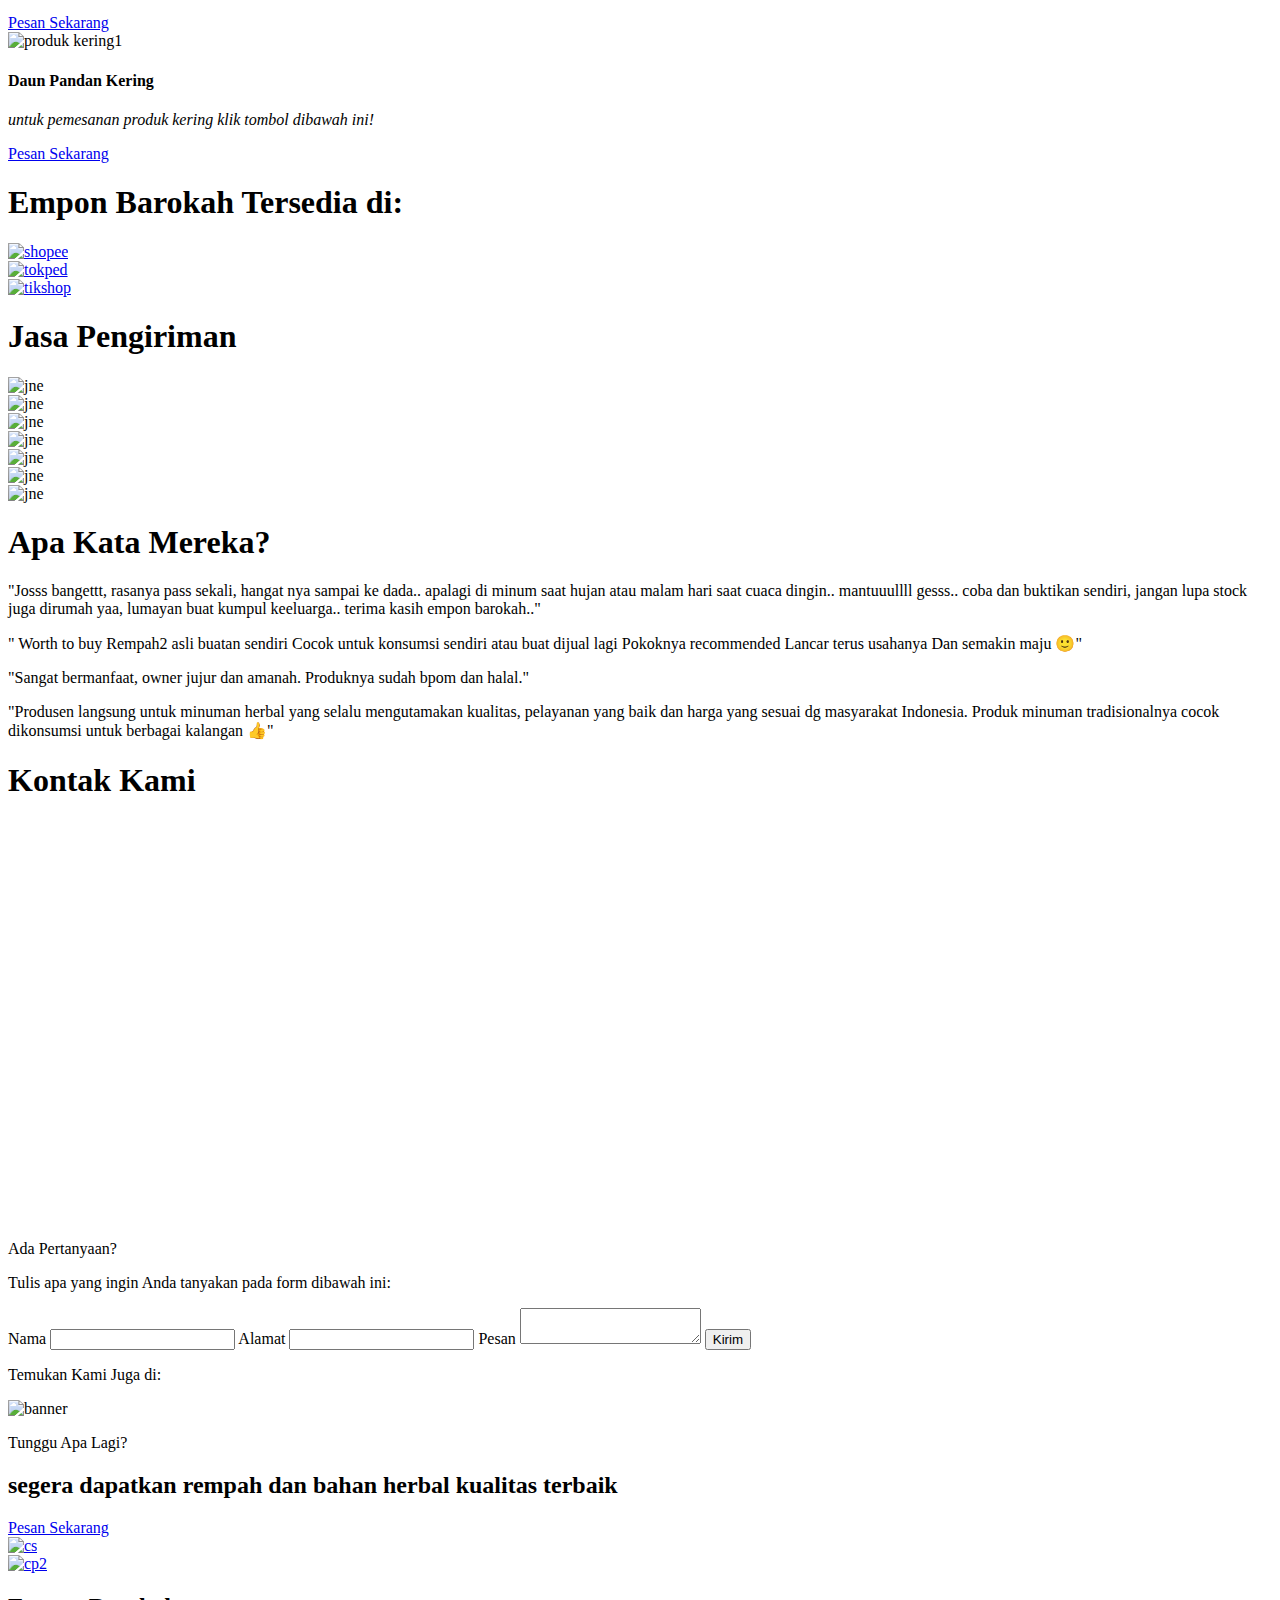
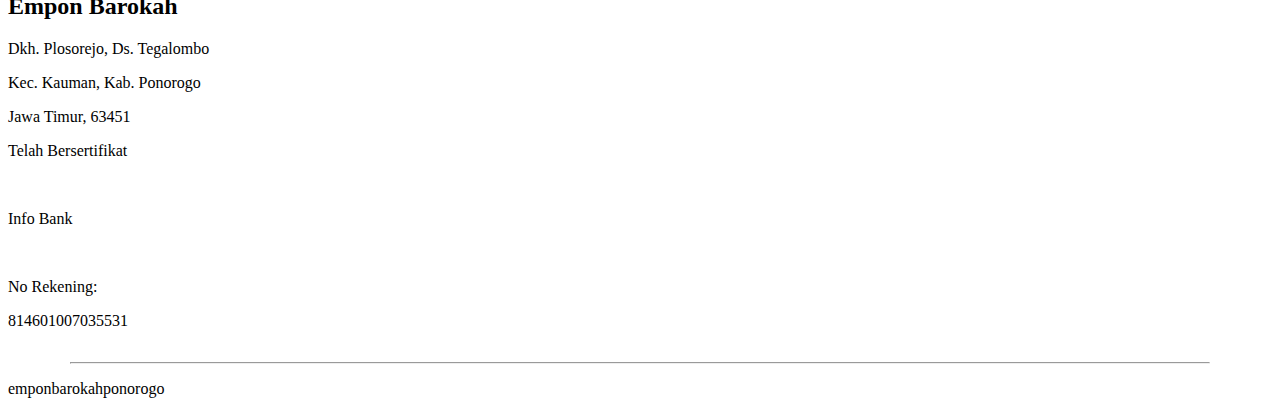
==== commit 0fc52b52: "Update index.html" ====
--- a/index.html
+++ b/index.html
@@ -14,6 +14,8 @@
       referrerpolicy="no-referrer"
     />
     <!-- cdn font awesome end -->
+
+    <meta name="description" content="Empon Barokah merupakan distributor rempah-rempah herbal berkualitas dan terjammin khasiatnya. Kami menjual produk rempah-rempah yang premium dan tentunya sudah bersertifikasi resmi. Dengan senang hati Kami siap untuk mensupplay berbagai macam jenis rempah herbal sesuai dengan keinginan konsumen.">
 
     <!-- css style start -->
     <link rel="stylesheet" href="./css/index.css" />
